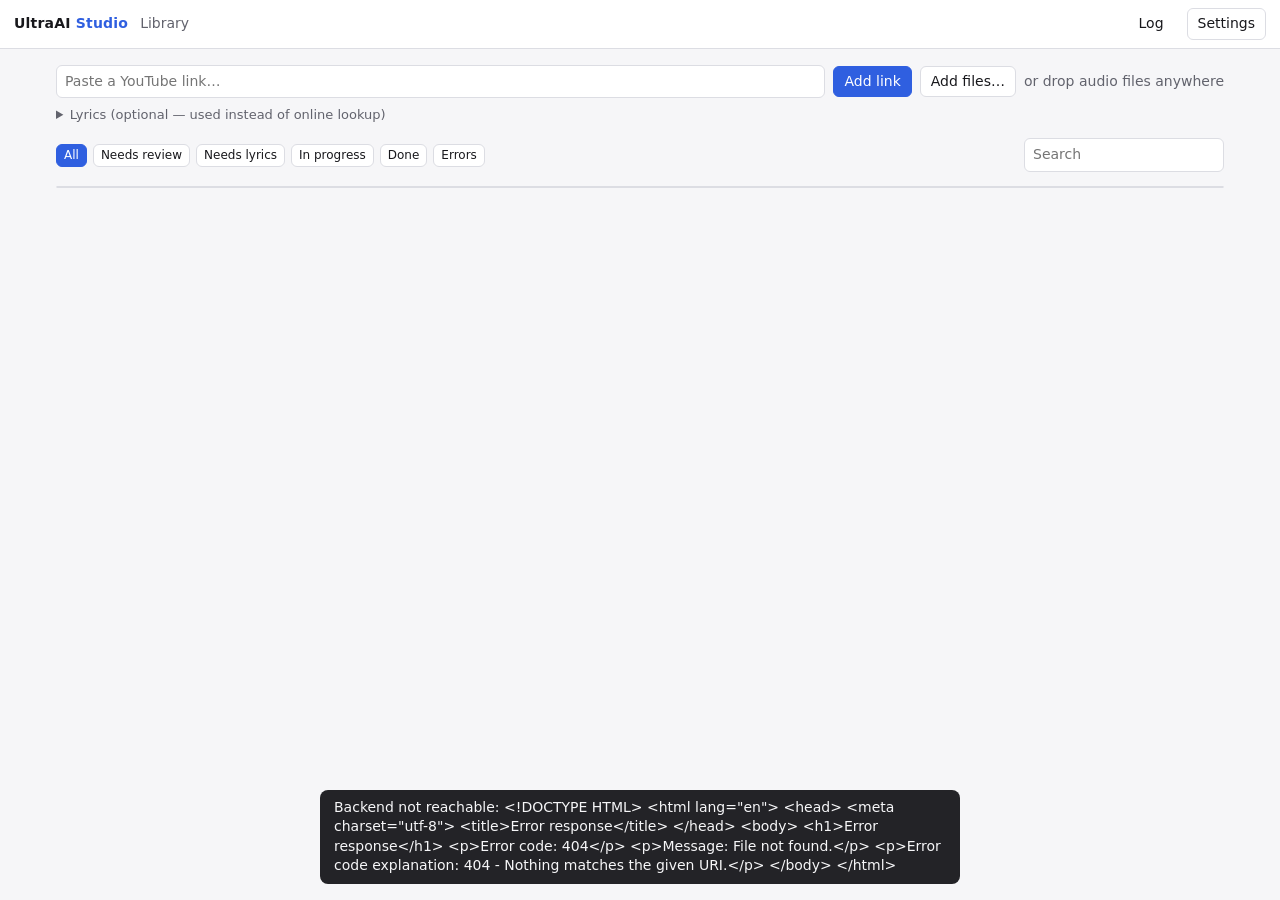
==== ultraai/studio/web/index.html @ 1ec78ebb "studio: supply your own lyrics when adding a song (before processing) POST /api/songs/url accepts an" ====
<!doctype html>
<html lang="en">
<head>
<meta charset="utf-8">
<meta name="viewport" content="width=device-width,initial-scale=1">
<title>UltraAI Studio</title>
<link rel="stylesheet" href="app.css">
<script type="module" src="main.js"></script>
</head>
<body>
<header class="appbar">
  <a href="#/" class="brand">UltraAI <span>Studio</span></a>
  <nav id="crumbs" aria-label="Location"></nav>
  <div class="spacer"></div>
  <a href="#/log" class="ghost button-like">Log</a>
  <button type="button" id="open-settings" class="ghost">Settings</button>
</header>
<main id="view" tabindex="-1"></main>

<div id="drop-overlay" hidden><div>Drop audio files to add them</div></div>
<div id="toast" role="status" aria-live="polite"></div>

<dialog id="settings-dialog" aria-labelledby="settings-title">
  <form method="dialog" id="settings-form">
    <h2 id="settings-title">Settings</h2>
    <label>Song library folder <input name="library" required></label>
    <fieldset>
      <legend>Processing</legend>
      <label class="row"><input type="radio" name="processor" value="ssh"> On my server via SSH</label>
      <label class="row"><input type="radio" name="processor" value="local"> On this computer – slow</label>
      <label>SSH host <input name="ssh_host" placeholder="user@server or a Host from ~/.ssh/config"></label>
      <label>SSH port <input name="ssh_port" type="number" min="0" max="65535" placeholder="22"></label>
      <label>UltraAI folder on the server <input name="remote_dir" placeholder="UltraAI"></label>
      <label>Vocal separation
        <select name="separation">
          <option value="htdemucs">HTDemucs by Meta – about 5 min per song, all accuracy numbers use it</option>
          <option value="melband">MelBand RoFormer – cleaner vocals, about 20–30 min per song, not measured yet</option>
        </select></label>
    </fieldset>
    <fieldset>
      <legend>YouTube downloads</legend>
      <label>Audio
        <select name="youtube_audio">
          <option value="best">Best available – usually Opus at about 130–160 kbit/s, saved as .ogg without re-encoding</option>
          <option value="m4a">AAC / M4A – about 128 kbit/s</option>
        </select></label>
      <label>Music video – shown behind the lyrics in USDX
        <select name="youtube_video">
          <option value="none">No video</option>
          <option value="720">Up to 720p</option>
          <option value="1080">Up to 1080p</option>
          <option value="best">Best available</option>
        </select></label>
      <label class="row"><input type="checkbox" name="youtube_cover"> Use the video thumbnail as cover</label>
      <label>Cookies file (optional) <input name="cookies" type="text" autocomplete="off" spellcheck="false"
        placeholder="path to a Netscape cookies.txt"></label>
      <p class="muted">Netscape cookies.txt exported from your browser; stored locally only, never uploaded.
        Helps when YouTube rate-limits (429) subtitle and search requests.</p>
      <p class="muted">YouTube's best free audio is about 130–160 kbit/s whatever you pick; AAC and Opus sound
        nearly the same there. Videos are downloaded as H.264 where possible, which plays everywhere.</p>
    </fieldset>
    <label>Log detail
      <select name="log_level">
        <option value="error">Errors only</option>
        <option value="warning">Warnings</option>
        <option value="info">Normal</option>
        <option value="debug">Debug</option>
        <option value="trace">Everything – every request, SSH command and download message</option>
      </select></label>
    <p class="muted" id="settings-test-result"></p>
    <div class="actions">
      <button type="button" id="settings-test" class="ghost">Test connection</button>
      <span class="spacer"></span>
      <button value="cancel" formnovalidate class="ghost">Cancel</button>
      <button value="save" class="primary">Save</button>
    </div>
  </form>
</dialog>

<dialog id="lyrics-dialog" aria-labelledby="lyrics-title">
  <form method="dialog">
    <h2 id="lyrics-title">Lyrics</h2>
    <p class="muted" id="lyrics-hint">Paste the lyrics, one sung line per line. Synced LRC (<code>[01:02.30] text</code>) works too.</p>
    <textarea name="text" rows="18" spellcheck="false"></textarea>
    <div class="actions">
      <button type="button" id="lyrics-use-draft" class="ghost" hidden>Start from what was heard</button>
      <span class="spacer"></span>
      <button value="cancel" formnovalidate class="ghost">Cancel</button>
      <button value="save" class="primary">Use these lyrics</button>
    </div>
  </form>
</dialog>

<dialog id="line-dialog" aria-labelledby="line-title">
  <form method="dialog">
    <h2 id="line-title">Edit line</h2>
    <p class="muted">Spaces separate words, <kbd>|</kbd> separates syllables inside a word (one note per syllable).
      If the number of syllables changes, the line is re-timed over the same span.</p>
    <input name="text" autocomplete="off" spellcheck="false">
    <div class="actions">
      <span class="spacer"></span>
      <button value="cancel" formnovalidate class="ghost">Cancel</button>
      <button value="save" class="primary">Apply</button>
    </div>
  </form>
</dialog>

<dialog id="steps-dialog" aria-labelledby="steps-title">
  <form method="dialog">
    <h2 id="steps-title">Processing</h2>
    <ol class="steps" id="steps-list"></ol>
    <p class="muted" id="steps-eta"></p>
    <details id="steps-log"><summary>Server log of this song</summary><pre class="logpre"></pre></details>
    <div class="actions"><span class="spacer"></span><button class="primary">Close</button></div>
  </form>
</dialog>

<dialog id="process-dialog" aria-labelledby="process-title">
  <form method="dialog" id="process-form">
    <h2 id="process-title">Processing options</h2>
    <div class="optgrid" id="process-opts"></div>
    <p class="muted" id="process-eta"></p>
    <label class="row"><input type="checkbox" name="remember"> Use these as my defaults</label>
    <div class="actions"><span class="spacer"></span>
      <button value="cancel" formnovalidate class="ghost">Cancel</button>
      <button value="start" class="primary">Start</button></div>
  </form>
</dialog>

<dialog id="addfiles-dialog" aria-labelledby="addfiles-title">
  <form method="dialog">
    <h2 id="addfiles-title">Add files</h2>
    <p class="muted" id="addfiles-count"></p>
    <label>Lyrics (optional — used instead of online lookup)
      <textarea name="lyrics" rows="10" spellcheck="false"
        placeholder="Paste the lyrics, one sung line per line. Empty = looked up online."></textarea>
    </label>
    <div class="actions"><span class="spacer"></span>
      <button value="cancel" formnovalidate class="ghost">Cancel</button>
      <button value="add" class="primary">Continue</button></div>
  </form>
</dialog>

<dialog id="info-dialog" aria-labelledby="info-title">
  <form method="dialog">
    <h2 id="info-title">Song info</h2>
    <label>Artist <input name="artist" required></label>
    <label>Title <input name="title" required></label>
    <label>Language <input name="language" placeholder="detected automatically"></label>
    <p class="muted">The folder and files are renamed to “Artist - Title”.</p>
    <div class="actions"><span class="spacer"></span>
      <button value="cancel" formnovalidate class="ghost">Cancel</button>
      <button value="save" class="primary">Save</button></div>
  </form>
</dialog>

<dialog id="usdb-dialog" aria-labelledby="usdb-title">
  <form method="dialog">
    <h2 id="usdb-title">Ready for USDB</h2>
    <p class="muted">USDB hosts only the txt, so the media are links in the <code>#VIDEO</code> meta tags:
      <code>v=&lt;YouTube id&gt;</code> is how USDB Syncer finds audio and video, <code>co=&lt;url&gt;</code> links the
      cover (the thumbnail of that same video). Paste this on usdb.animux.de or save it as a file.</p>
    <textarea name="text" rows="16" readonly spellcheck="false"></textarea>
    <div class="actions">
      <button type="button" id="usdb-copy">Copy</button>
      <button type="button" id="usdb-save">Save as file…</button>
      <span class="spacer"></span><button class="primary">Close</button></div>
  </form>
</dialog>

<dialog id="help-dialog" aria-labelledby="help-title">
  <form method="dialog">
    <h2 id="help-title">Editor shortcuts</h2>
    <div class="help-grid" id="help-grid"></div>
    <div class="actions"><span class="spacer"></span><button class="primary">Close</button></div>
  </form>
</dialog>
</body>
</html>
---- ultraai/studio/web/app.css ----
:root {
  color-scheme: light dark;
  --bg: light-dark(#f6f6f8, #111114);
  --panel: light-dark(#ffffff, #1a1a20);
  --panel-2: light-dark(#eef0f4, #22222a);
  --fg: light-dark(#18181c, #ececf1);
  --muted: light-dark(#62636d, #9a9ba6);
  --line: light-dark(#dcdde3, #2d2e37);
  --accent: light-dark(#2f5fe0, #7c9bff);
  --accent-fg: light-dark(#ffffff, #0b0b12);
  --warn: light-dark(#b45309, #f0a640);
  --bad: light-dark(#c62828, #ff6b6b);
  --good: light-dark(#1b7f45, #4fd18b);
  --gold: light-dark(#b98900, #ffd24a);
  --radius: 8px;
  font-family: system-ui, "Segoe UI", sans-serif;
  font-size: 14px;
  line-height: 1.4;
}
:root[data-theme="light"] { color-scheme: light; }
:root[data-theme="dark"] { color-scheme: dark; }

* { box-sizing: border-box; }
html, body { height: 100%; }
body { margin: 0; background: var(--bg); color: var(--fg); display: flex; flex-direction: column; }
main { flex: 1; min-height: 0; }
main:focus, main:focus-visible { outline: none; }
a { color: var(--accent); }
code, kbd { font-family: ui-monospace, Consolas, monospace; font-size: .92em; }
kbd { border: 1px solid var(--line); border-bottom-width: 2px; border-radius: 4px; padding: 0 4px; background: var(--panel-2); }
.muted { color: var(--muted); }
.spacer { flex: 1; }
[hidden] { display: none !important; }

button, input, select, textarea { font: inherit; color: inherit; }
button {
  border: 1px solid var(--line); background: var(--panel); border-radius: 6px;
  padding: 5px 10px; cursor: pointer; white-space: nowrap;
}
button:hover { border-color: var(--accent); }
button:disabled { opacity: .45; cursor: default; border-color: var(--line); }
button.primary { background: var(--accent); color: var(--accent-fg); border-color: var(--accent); }
button.ghost { background: transparent; }
button.small { padding: 2px 7px; font-size: 12px; }
button[aria-pressed="true"] { background: var(--accent); color: var(--accent-fg); border-color: var(--accent); }
input, select, textarea {
  background: var(--panel); border: 1px solid var(--line); border-radius: 6px; padding: 6px 8px;
}
:focus-visible { outline: 2px solid var(--accent); outline-offset: 1px; }

/* ---- app bar ---- */
.appbar {
  display: flex; align-items: center; gap: 12px; padding: 8px 14px;
  background: var(--panel); border-bottom: 1px solid var(--line);
}
.brand { font-weight: 700; text-decoration: none; color: var(--fg); letter-spacing: .2px; }
.brand span { color: var(--accent); font-weight: 600; }
#crumbs { color: var(--muted); overflow: hidden; text-overflow: ellipsis; white-space: nowrap; }

/* ---- dialogs ---- */
dialog {
  border: 1px solid var(--line); border-radius: 12px; background: var(--panel); color: var(--fg);
  padding: 18px 20px; width: min(640px, calc(100vw - 32px));
}
dialog::backdrop { background: rgb(0 0 0 / .45); }
dialog h2 { margin: 0 0 10px; font-size: 18px; }
dialog form { display: flex; flex-direction: column; gap: 10px; }
dialog label { display: flex; flex-direction: column; gap: 4px; }
dialog label.row { flex-direction: row; align-items: center; gap: 8px; }
dialog fieldset { border: 1px solid var(--line); border-radius: var(--radius); display: flex; flex-direction: column; gap: 8px; }
dialog textarea { width: 100%; font-family: ui-monospace, Consolas, monospace; resize: vertical; }
.actions { display: flex; gap: 8px; align-items: center; margin-top: 6px; }
#process-dialog { width: min(760px, calc(100vw - 32px)); }
.optgrid { display: grid; grid-template-columns: 1fr 1fr; gap: 10px 16px; }
.optgrid fieldset { margin: 0; padding: 6px 10px 8px; gap: 2px; min-width: 0; }
.optlist { display: flex; flex-direction: column; gap: 3px; max-height: 260px; overflow: auto; }
.benchnote { grid-column: 1 / -1; margin: 0; font-size: 12.5px; }
.optgrid label.row { font-size: 13.5px; align-items: flex-start; }
.optgrid label.row .muted { font-size: 12px; }
.optgrid label.row input { margin-top: 3px; }
@media (width < 700px) { .optgrid { grid-template-columns: 1fr; } }
.help-grid { display: grid; grid-template-columns: max-content 1fr; gap: 4px 14px; max-height: 60vh; overflow: auto; }

#drop-overlay {
  position: fixed; inset: 0; background: rgb(47 95 224 / .18); border: 3px dashed var(--accent);
  display: grid; place-items: center; font-size: 22px; font-weight: 600; z-index: 50; pointer-events: none;
}
#toast {
  position: fixed; bottom: 16px; left: 50%; translate: -50% 0; background: var(--fg); color: var(--bg);
  padding: 8px 14px; border-radius: 8px; opacity: 0; transition: opacity .2s; pointer-events: none; z-index: 60;
  max-width: min(90vw, 700px);
}
#toast.show { opacity: .95; }

a.button-like { text-decoration: none; color: var(--fg); padding: 5px 10px; border-radius: 6px; border: 1px solid transparent; }
a.button-like:hover { border-color: var(--accent); }

/* ---- progress ---- */
.bar { height: 5px; border-radius: 3px; background: var(--panel-2); overflow: hidden; margin-top: 4px; }
.bar > span { display: block; height: 100%; background: var(--accent); transition: width .8s linear; }
.status .chip { cursor: default; }
.status button.linkish { border: 0; background: none; padding: 0; color: var(--accent); font-size: 12.5px; text-decoration: underline; }
.steps { list-style: none; padding: 0; margin: 0; display: flex; flex-direction: column; gap: 6px; }
.steps li { display: grid; grid-template-columns: 22px 1fr auto; gap: 8px; align-items: center; }
.steps .ico { text-align: center; font-weight: 700; }
.steps .done .ico { color: var(--good); }
.steps .running .ico { color: var(--accent); }
.steps .pending, .steps .skipped { color: var(--muted); }
.steps .running .lbl { font-weight: 600; }
.steps .dur { font-variant-numeric: tabular-nums; color: var(--muted); font-size: 12.5px; }
.logpre { max-height: 40vh; overflow: auto; font: 12px/1.35 ui-monospace, Consolas, monospace; white-space: pre-wrap; background: var(--panel-2); padding: 8px; border-radius: 6px; }

/* ---- log view ---- */
.logview { height: 100%; display: flex; flex-direction: column; padding: 10px 14px; gap: 8px; }
.logview .bar-row { display: flex; gap: 8px; align-items: center; flex-wrap: wrap; }
.logview .lines { flex: 1; min-height: 0; overflow: auto; font: 12.5px/1.4 ui-monospace, Consolas, monospace; background: var(--panel); border: 1px solid var(--line); border-radius: var(--radius); padding: 6px 8px; }
.logline { white-space: pre-wrap; word-break: break-word; }
.logline .lv { display: inline-block; width: 64px; font-weight: 700; }
.logline.error .lv { color: var(--bad); } .logline.warning .lv { color: var(--warn); }
.logline.debug, .logline.trace { color: var(--muted); }
.logline .nm { color: var(--muted); }

/* ---- library ---- */
.library { max-width: 1200px; margin: 0 auto; padding: 16px; display: flex; flex-direction: column; gap: 14px; }
.addbar { display: flex; gap: 8px; flex-wrap: wrap; align-items: center; }
.addbar input[type=url] { flex: 1; min-width: 260px; }
.addbar details.addlyrics { flex-basis: 100%; }
.addbar details.addlyrics summary { cursor: pointer; color: var(--muted); font-size: 13px; width: fit-content; }
.addbar details.addlyrics summary:hover { color: var(--accent); }
.addbar details.addlyrics textarea { width: 100%; margin-top: 6px; font-family: ui-monospace, Consolas, monospace; resize: vertical; }
.filters { display: flex; gap: 6px; flex-wrap: wrap; align-items: center; }
.filters input[type=search] { margin-left: auto; min-width: 200px; }
.songs { display: flex; flex-direction: column; border: 1px solid var(--line); border-radius: var(--radius); background: var(--panel); overflow: hidden; }
.song {
  display: grid; grid-template-columns: 1fr 280px 80px auto; gap: 12px; align-items: center;
  padding: 9px 12px; border-bottom: 1px solid var(--line);
}
.song:last-child { border-bottom: 0; }
.song .name { min-width: 0; }
.song .title { font-weight: 600; overflow: hidden; text-overflow: ellipsis; white-space: nowrap; }
.song .artist, .song .sub { color: var(--muted); font-size: 12.5px; overflow: hidden; text-overflow: ellipsis; white-space: nowrap; }
.song .status { min-width: 0; }
.song .err { color: var(--bad); font-size: 12.5px; white-space: normal; }
.song .warn { color: var(--warn); font-size: 12.5px; font-weight: 600; white-space: normal; }
.song .acts { display: flex; gap: 6px; justify-content: flex-end; }
.chip { display: inline-block; padding: 1px 8px; border-radius: 999px; font-size: 12px; font-weight: 600; background: var(--panel-2); }
.chip.needs_review { background: color-mix(in srgb, var(--warn) 22%, transparent); color: var(--warn); }
.chip.needs_lyrics, .chip.error { background: color-mix(in srgb, var(--bad) 20%, transparent); color: var(--bad); }
.chip.reviewed { background: color-mix(in srgb, var(--good) 20%, transparent); color: var(--good); }
.chip.processing, .chip.downloading, .chip.queued { background: color-mix(in srgb, var(--accent) 18%, transparent); color: var(--accent); }
.empty { padding: 40px; text-align: center; color: var(--muted); }
@media (width < 720px) {
  .song { grid-template-columns: 1fr auto; }
  .song .status, .song .issues { display: none; }
}

/* ---- editor ---- */
.editor { height: 100%; display: grid; grid-template-rows: auto auto 1fr auto; grid-template-columns: 1fr 320px; min-height: 0; }
.toolbar {
  grid-column: 1 / -1; display: flex; flex-wrap: wrap; gap: 6px; align-items: center;
  padding: 6px 10px; background: var(--panel); border-bottom: 1px solid var(--line);
}
.toolbar button { padding: 4px 8px; }
.toolbar select { width: auto; max-width: 14em; }
.toolbar .group { display: flex; gap: 4px; align-items: center; padding-right: 8px; border-right: 1px solid var(--line); }
.toolbar .group:last-child { border-right: 0; }
.toolbar .time { font-variant-numeric: tabular-nums; min-width: 92px; text-align: center; }
.savestate { font-size: 12px; color: var(--muted); min-width: 70px; }
.savestate.error { color: var(--bad); }
.preview { grid-column: 1; grid-row: 2; height: 170px; background: #0d1020; position: relative; }
.preview canvas, .timeline canvas, .overview canvas { position: absolute; inset: 0; width: 100%; height: 100%; display: block; }
.timeline { grid-column: 1; grid-row: 3; position: relative; min-height: 260px; background: var(--panel); touch-action: none; }
.timeline canvas { cursor: crosshair; }
.overview { grid-column: 1; grid-row: 4; height: 42px; position: relative; background: var(--panel-2); border-top: 1px solid var(--line); cursor: pointer; }
.side { grid-column: 2; grid-row: 2 / 5; border-left: 1px solid var(--line); background: var(--panel); display: flex; flex-direction: column; min-height: 0; }
.lyrinfo { padding: 8px 10px; font-size: 12.5px; border-bottom: 1px solid var(--line); }
.lyrinfo.warn { color: var(--warn); background: color-mix(in srgb, var(--warn) 12%, transparent); }
.tabs { display: flex; border-bottom: 1px solid var(--line); }
.tabs button { flex: 1; border: 0; border-radius: 0; background: transparent; padding: 8px; border-bottom: 2px solid transparent; }
.tabs button[aria-selected="true"] { border-bottom-color: var(--accent); font-weight: 600; }
.panel { overflow: auto; flex: 1; min-height: 0; }
.item { padding: 7px 10px; border-bottom: 1px solid var(--line); cursor: pointer; display: flex; gap: 8px; align-items: flex-start; }
.item:hover { background: var(--panel-2); }
.item.current { background: color-mix(in srgb, var(--accent) 14%, transparent); }
.item.dismissed { opacity: .45; }
.item .t { font-variant-numeric: tabular-nums; color: var(--muted); font-size: 12px; min-width: 44px; padding-top: 1px; }
.item .txt { flex: 1; min-width: 0; }
.item .why { font-size: 12px; color: var(--muted); }
.cmpbox { font-size: 12.5px; margin: 2px 0 4px; display: grid; gap: 1px; }
.cmp-l { display: inline-block; width: 46px; color: var(--muted); }
.cmp-missing { color: var(--bad); font-weight: 700; text-decoration: underline; }
.cmp-extra { color: var(--bad); font-weight: 700; text-decoration: line-through; }
.risk { width: 8px; align-self: stretch; border-radius: 3px; flex: none; }
.item.flagged .txt::after { content: " ⚑"; color: var(--warn); }
.panel-head { display: flex; gap: 6px; padding: 8px 10px; align-items: center; border-bottom: 1px solid var(--line); font-size: 12.5px; color: var(--muted); }
.hint { font-size: 12px; color: var(--muted); padding: 8px 10px; border-top: 1px solid var(--line); }
.noteinput { position: absolute; z-index: 6; width: 9em; padding: 3px 6px; font-size: 14px;
  border: 2px solid var(--accent); border-radius: 6px; background: var(--panel); box-shadow: 0 4px 14px rgb(0 0 0 / .3); }
.tapbanner {
  position: absolute; top: 8px; left: 50%; translate: -50% 0; background: var(--warn); color: #111;
  padding: 6px 12px; border-radius: 8px; font-weight: 600; z-index: 5;
}
@media (width < 900px) {
  .editor { grid-template-columns: 1fr; grid-template-rows: auto auto 1fr auto auto; }
  .side { grid-column: 1; grid-row: 5; height: 40vh; border-left: 0; border-top: 1px solid var(--line); }
}
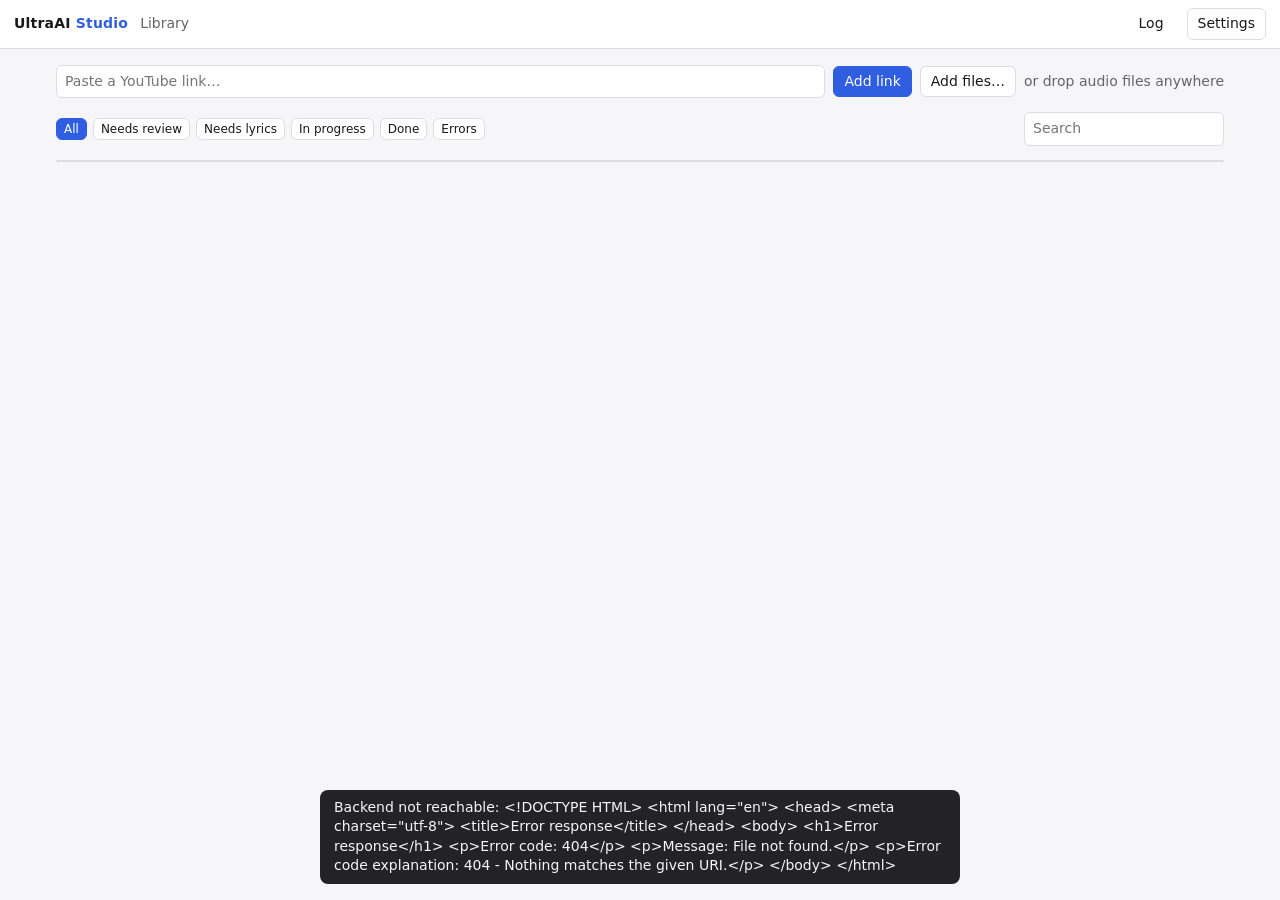
==== commit 28352921: "Studio: edit cover & video links (v=/co=) in the song info dialog The library card's edit dialog onl" ====
--- a/ultraai/studio/web/index.html
+++ b/ultraai/studio/web/index.html
@@ -127,26 +127,15 @@
   </form>
 </dialog>
 
-<dialog id="addfiles-dialog" aria-labelledby="addfiles-title">
-  <form method="dialog">
-    <h2 id="addfiles-title">Add files</h2>
-    <p class="muted" id="addfiles-count"></p>
-    <label>Lyrics (optional — used instead of online lookup)
-      <textarea name="lyrics" rows="10" spellcheck="false"
-        placeholder="Paste the lyrics, one sung line per line. Empty = looked up online."></textarea>
-    </label>
-    <div class="actions"><span class="spacer"></span>
-      <button value="cancel" formnovalidate class="ghost">Cancel</button>
-      <button value="add" class="primary">Continue</button></div>
-  </form>
-</dialog>
-
 <dialog id="info-dialog" aria-labelledby="info-title">
   <form method="dialog">
     <h2 id="info-title">Song info</h2>
     <label>Artist <input name="artist" required></label>
     <label>Title <input name="title" required></label>
     <label>Language <input name="language" placeholder="detected automatically"></label>
+    <label>Video link (v=) <input name="video_url" type="url" placeholder="YouTube link of the music video (empty = the song's own link)"></label>
+    <label>Cover link (co=) <input name="cover_url" type="url" placeholder="image link for the cover (empty = the video thumbnail)"></label>
+    <p class="warn" id="info-media-warn" hidden>A [VD] video file is already downloaded from the old link — it will not match the new video link. Re-download via the Video button to replace it.</p>
     <p class="muted">The folder and files are renamed to “Artist - Title”.</p>
     <div class="actions"><span class="spacer"></span>
       <button value="cancel" formnovalidate class="ghost">Cancel</button>
--- a/ultraai/studio/web/app.css
+++ b/ultraai/studio/web/app.css
@@ -124,10 +124,6 @@
 .library { max-width: 1200px; margin: 0 auto; padding: 16px; display: flex; flex-direction: column; gap: 14px; }
 .addbar { display: flex; gap: 8px; flex-wrap: wrap; align-items: center; }
 .addbar input[type=url] { flex: 1; min-width: 260px; }
-.addbar details.addlyrics { flex-basis: 100%; }
-.addbar details.addlyrics summary { cursor: pointer; color: var(--muted); font-size: 13px; width: fit-content; }
-.addbar details.addlyrics summary:hover { color: var(--accent); }
-.addbar details.addlyrics textarea { width: 100%; margin-top: 6px; font-family: ui-monospace, Consolas, monospace; resize: vertical; }
 .filters { display: flex; gap: 6px; flex-wrap: wrap; align-items: center; }
 .filters input[type=search] { margin-left: auto; min-width: 200px; }
 .songs { display: flex; flex-direction: column; border: 1px solid var(--line); border-radius: var(--radius); background: var(--panel); overflow: hidden; }
@@ -142,6 +138,7 @@
 .song .status { min-width: 0; }
 .song .err { color: var(--bad); font-size: 12.5px; white-space: normal; }
 .song .warn { color: var(--warn); font-size: 12.5px; font-weight: 600; white-space: normal; }
+dialog .warn { color: var(--warn); font-size: 12.5px; font-weight: 600; white-space: normal; margin: 4px 0 0; }
 .song .acts { display: flex; gap: 6px; justify-content: flex-end; }
 .chip { display: inline-block; padding: 1px 8px; border-radius: 999px; font-size: 12px; font-weight: 600; background: var(--panel-2); }
 .chip.needs_review { background: color-mix(in srgb, var(--warn) 22%, transparent); color: var(--warn); }
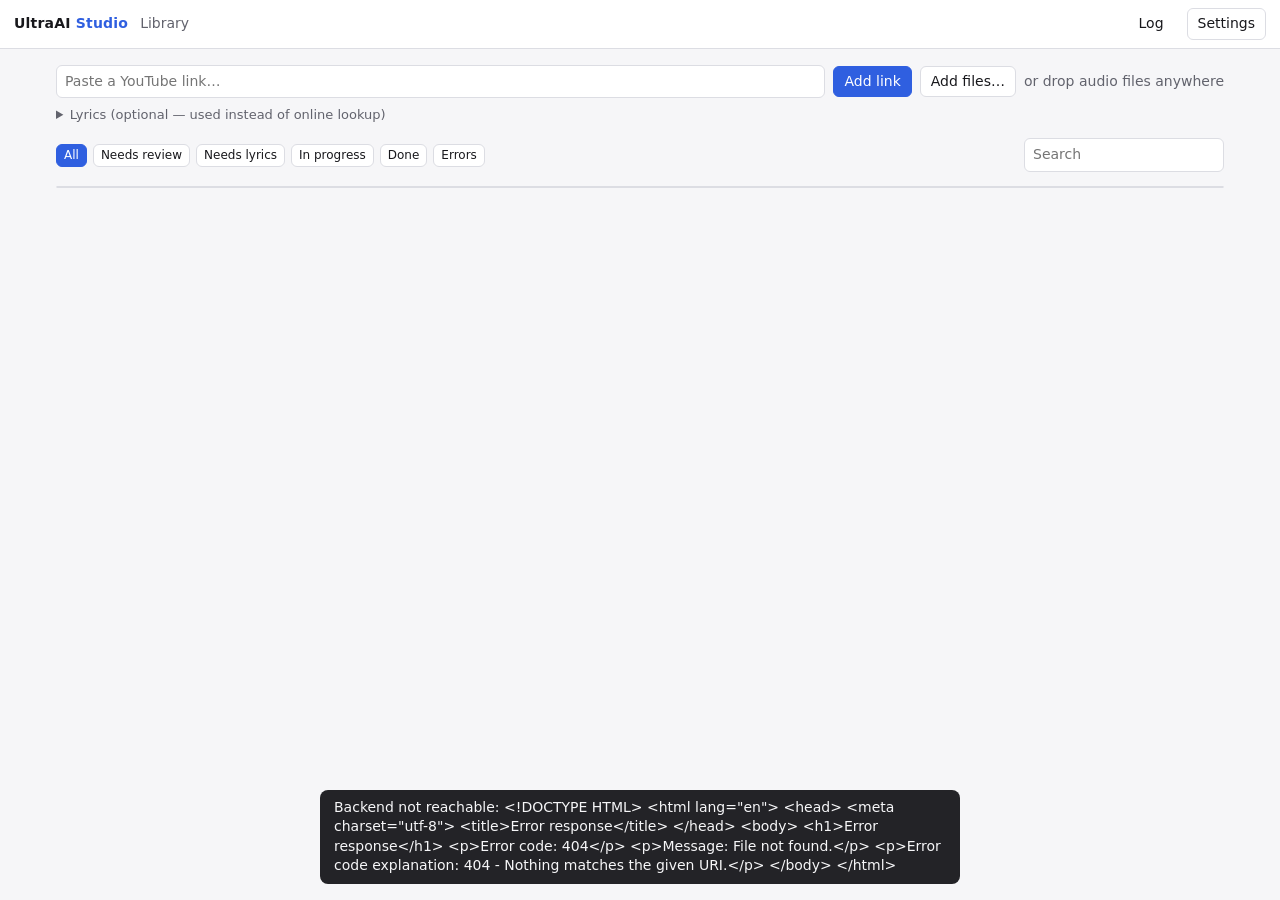
==== commit 784dcd74: "Merge remote-tracking branch 'origin/pr/lyrics-at-add' into integration/batch2 # Conflicts: #	ultraa" ====
--- a/ultraai/studio/web/index.html
+++ b/ultraai/studio/web/index.html
@@ -118,12 +118,27 @@
 <dialog id="process-dialog" aria-labelledby="process-title">
   <form method="dialog" id="process-form">
     <h2 id="process-title">Processing options</h2>
+    <p class="muted" id="process-note" hidden></p>
     <div class="optgrid" id="process-opts"></div>
     <p class="muted" id="process-eta"></p>
     <label class="row"><input type="checkbox" name="remember"> Use these as my defaults</label>
     <div class="actions"><span class="spacer"></span>
       <button value="cancel" formnovalidate class="ghost">Cancel</button>
       <button value="start" class="primary">Start</button></div>
+  </form>
+</dialog>
+
+<dialog id="addfiles-dialog" aria-labelledby="addfiles-title">
+  <form method="dialog">
+    <h2 id="addfiles-title">Add files</h2>
+    <p class="muted" id="addfiles-count"></p>
+    <label>Lyrics (optional — used instead of online lookup)
+      <textarea name="lyrics" rows="10" spellcheck="false"
+        placeholder="Paste the lyrics, one sung line per line. Empty = looked up online."></textarea>
+    </label>
+    <div class="actions"><span class="spacer"></span>
+      <button value="cancel" formnovalidate class="ghost">Cancel</button>
+      <button value="add" class="primary">Continue</button></div>
   </form>
 </dialog>
 
@@ -140,6 +155,14 @@
     <div class="actions"><span class="spacer"></span>
       <button value="cancel" formnovalidate class="ghost">Cancel</button>
       <button value="save" class="primary">Save</button></div>
+  </form>
+</dialog>
+
+<dialog id="versions-dialog" aria-labelledby="versions-title">
+  <form method="dialog">
+    <h2 id="versions-title">Versions</h2>
+    <ol class="versions" id="versions-list"></ol>
+    <div class="actions"><span class="spacer"></span><button class="primary">Close</button></div>
   </form>
 </dialog>
 
--- a/ultraai/studio/web/app.css
+++ b/ultraai/studio/web/app.css
@@ -91,6 +91,11 @@
   max-width: min(90vw, 700px);
 }
 #toast.show { opacity: .95; }
+#toast.has-action { pointer-events: auto; }
+#toast .toast-action {
+  margin-left: 10px; padding: 2px 10px; border-radius: 6px; border: 1px solid currentColor;
+  background: transparent; color: inherit; font: inherit; cursor: pointer;
+}
 
 a.button-like { text-decoration: none; color: var(--fg); padding: 5px 10px; border-radius: 6px; border: 1px solid transparent; }
 a.button-like:hover { border-color: var(--accent); }
@@ -108,6 +113,9 @@
 .steps .pending, .steps .skipped { color: var(--muted); }
 .steps .running .lbl { font-weight: 600; }
 .steps .dur { font-variant-numeric: tabular-nums; color: var(--muted); font-size: 12.5px; }
+.versions { list-style: none; padding: 0; margin: 0 0 10px; display: flex; flex-direction: column; gap: 6px; max-height: 50vh; overflow: auto; }
+.versions li { display: flex; gap: 8px; align-items: center; justify-content: space-between; }
+.versions .meta { font-variant-numeric: tabular-nums; color: var(--muted); font-size: 12.5px; }
 .logpre { max-height: 40vh; overflow: auto; font: 12px/1.35 ui-monospace, Consolas, monospace; white-space: pre-wrap; background: var(--panel-2); padding: 8px; border-radius: 6px; }
 
 /* ---- log view ---- */
@@ -124,6 +132,10 @@
 .library { max-width: 1200px; margin: 0 auto; padding: 16px; display: flex; flex-direction: column; gap: 14px; }
 .addbar { display: flex; gap: 8px; flex-wrap: wrap; align-items: center; }
 .addbar input[type=url] { flex: 1; min-width: 260px; }
+.addbar details.addlyrics { flex-basis: 100%; }
+.addbar details.addlyrics summary { cursor: pointer; color: var(--muted); font-size: 13px; width: fit-content; }
+.addbar details.addlyrics summary:hover { color: var(--accent); }
+.addbar details.addlyrics textarea { width: 100%; margin-top: 6px; font-family: ui-monospace, Consolas, monospace; resize: vertical; }
 .filters { display: flex; gap: 6px; flex-wrap: wrap; align-items: center; }
 .filters input[type=search] { margin-left: auto; min-width: 200px; }
 .songs { display: flex; flex-direction: column; border: 1px solid var(--line); border-radius: var(--radius); background: var(--panel); overflow: hidden; }
